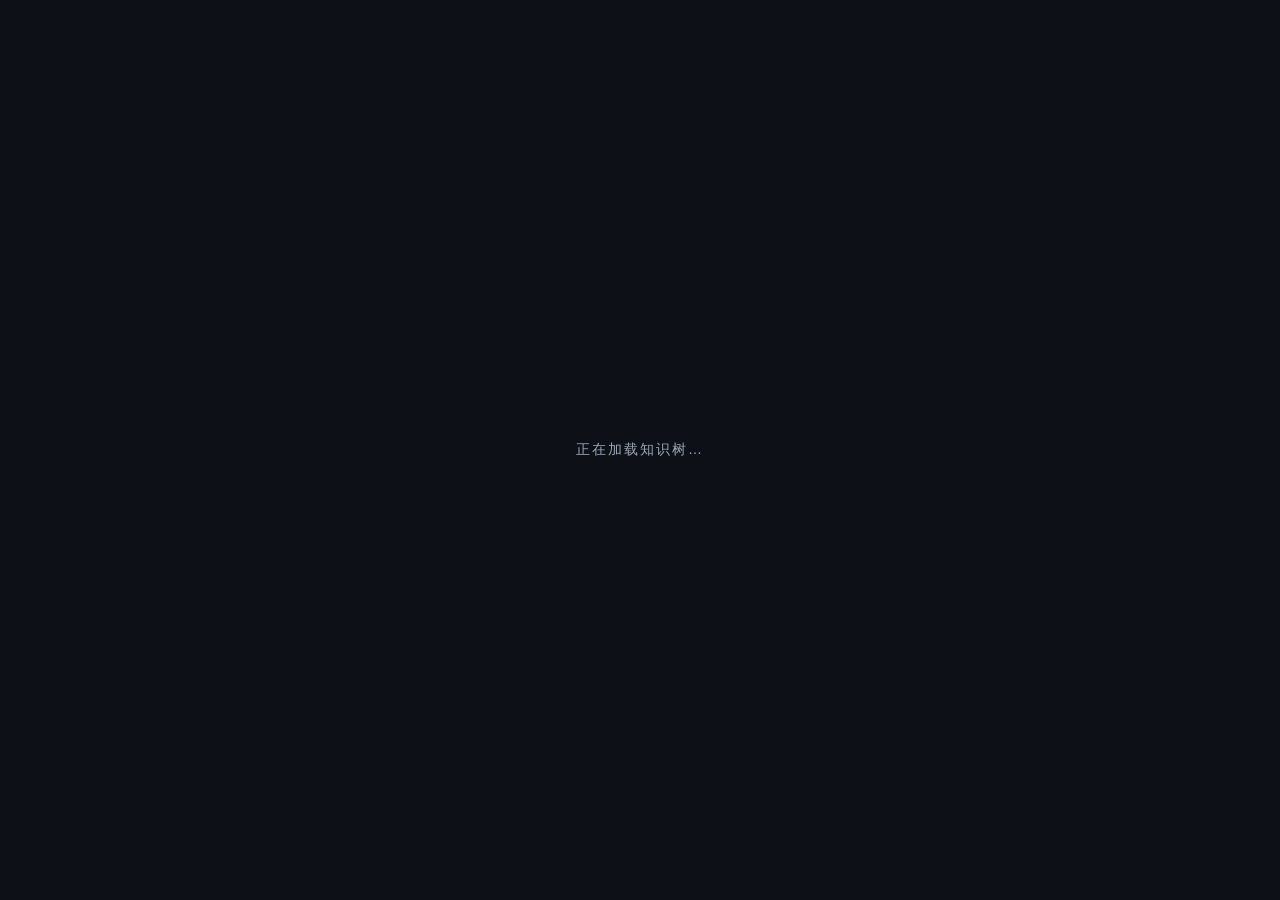
==== site/index.html @ bee18a73 "ui: user dropdown menu with logout inside" ====
<!DOCTYPE html>
<html lang="zh-CN">
<head>
  <meta charset="UTF-8">
  <meta name="viewport" content="width=device-width, initial-scale=1.0">
  <title>中文物理知识树</title>
  <link rel="stylesheet" href="css/style.css">
  <link rel="stylesheet" href="js/vendor/katex/katex.min.css">
</head>
<body>

  <!-- 顶部栏 -->
  <div id="topbar">
    <div class="brand">
      <div class="title" id="brand-title">中文物理知识树</div>
      <div class="subtitle" id="brand-subtitle">PHYSICS KNOWLEDGE GRAPH</div>
    </div>
    <div id="search-wrap">
      <input id="search-input" type="text" placeholder="搜索知识点（名称 / 别名 / 标签）…" autocomplete="off">
      <div id="search-results"></div>
    </div>
    <div class="actions">
      <button id="btn-global" class="btn active">3D 全局</button>
      <button id="btn-labels" class="btn active">标签</button>
      <button id="btn-tree" class="btn">我的路径</button>
      <button id="btn-domain-hl" class="btn">分类高亮</button>
      <label class="ctl"><span id="ctl-font-label">字号</span><input id="font-slider" type="range" min="10" max="50" step="1" value="15"></label>
      <label class="ctl hidden" id="spacing-ctl"><span id="ctl-spacing-label">间距</span><input id="spacing-slider" type="range" min="50" max="300" step="5" value="100"></label>
      <button id="btn-reset" class="btn hidden">重置布局</button>
      <button id="btn-legend" class="btn">领域图例</button>
      <button id="btn-lang" class="btn" title="Switch language / 切换语言">EN</button>
      <button id="btn-login" class="btn" style="display:none;">登录</button>
      <a id="user-link" class="btn" style="display:none;" href="javascript:void(0)"></a>
      <span id="stat"></span>

      <!-- 用户下拉菜单 -->
      <div id="user-dropdown" class="hidden">
        <div class="ud-head">
          <div class="ud-name" id="ud-name"></div>
          <div class="ud-hint">GitHub 用户</div>
        </div>
        <div class="ud-actions">
          <button id="btn-logout" class="btn">退出</button>
        </div>
      </div>
    </div>
  </div>

  <!-- 图容器 -->
  <div id="graph3d"></div>
  <div id="graph2d" class="hidden"></div>

  <!-- 2D 提示条 -->
  <div id="hint2d" class="hidden"></div>

  <!-- 领域图例 -->
  <div id="cloud-legend" class="hidden"></div>

  <!-- 分类高亮侧边栏（3D，可多选） -->
  <div id="domain-panel" class="hidden"></div>

  <!-- 树状学习图面板 -->
  <div id="tree-panel" class="hidden">
    <div id="tree-head">
      <span class="th-title" id="tree-title">我的学习路径</span>
      <div class="th-actions">
        <button id="tree-save-btn" class="btn" title="保存到森林">保存</button>
        <button id="tree-forest-btn" class="btn" title="载入已保存的学习树">已有路径</button>
        <button id="tree-clear" class="btn" title="清空">清空</button>
      </div>
    </div>
    <div id="tree-save-box" class="hidden">
      <input id="tree-name-input" type="text" placeholder="输入名称…">
      <button id="tree-save-confirm" class="btn">确认</button>
      <button id="tree-save-cancel" class="btn">取消</button>
    </div>
    <div id="tree-forest" class="hidden"></div>
    <div id="tree-list"></div>
    <div id="tree-empty">双击进入节点开始构建学习树</div>
  </div>
  <div id="tree-prompt" class="hidden"></div>

  <!-- 详情抽屉 -->
  <div id="detail" class="closed">
    <div id="detail-head">
      <div id="detail-title"></div>
      <div id="detail-sub"></div>
      <button id="detail-close" title="关闭">✕</button>
    </div>
    <div id="detail-scroll"></div>
  </div>

  <!-- 加载遮罩 -->
  <div id="loading">正在加载知识树…</div>

  <!-- 第三方库（本地化，离线可用） -->
  <script src="js/vendor/three.min.js"></script>
  <script src="js/vendor/three-timer-polyfill.js"></script>
  <script src="js/vendor/3d-force-graph.min.js"></script>
  <script src="js/vendor/force-graph.min.js"></script>
  <script src="js/vendor/marked.min.js"></script>
  <script src="js/vendor/katex.min.js"></script>
  <script src="js/vendor/auto-render.min.js"></script>

  <!-- 图数据（由 build.py 生成） -->
  <script src="data/graph.js"></script>

  <!-- 应用代码 -->
  <script src="js/i18n.js"></script>
  <script src="js/common.js"></script>
  <script src="js/auth.js"></script>
  <script src="js/resource-editor.js"></script>
  <script src="js/detail.js"></script>
  <script src="js/search.js"></script>
  <script src="js/tree.js"></script>
  <script src="js/app.js"></script>
</body>
</html>
---- site/css/style.css ----
:root {
  --bg: #0d1117;
  --bg-panel: rgba(22, 27, 34, 0.85);
  --bg-elev: rgba(33, 40, 50, 0.92);
  --fg: #e6edf3;
  --fg-dim: #9aa7b4;
  --accent: #58a6ff;
  --border: rgba(255, 255, 255, 0.08);
  --purple: #a371f7;
  --shadow: 0 8px 32px rgba(0, 0, 0, 0.45);
}

* { box-sizing: border-box; margin: 0; padding: 0; }

html, body {
  width: 100%;
  height: 100%;
  overflow: hidden;
  background: radial-gradient(ellipse at 50% 40%, #131a26 0%, var(--bg) 70%);
  color: var(--fg);
  font-family: "Microsoft YaHei", "PingFang SC", "Noto Sans SC", sans-serif;
}

.hidden { display: none !important; }

/* ---------------- 顶部栏 ---------------- */
#topbar {
  position: fixed;
  top: 0; left: 0; right: 0;
  height: 52px;
  z-index: 40;
  display: flex;
  align-items: center;
  gap: 14px;
  padding: 0 16px;
  background: linear-gradient(180deg, rgba(13,17,23,0.92), rgba(13,17,23,0.55));
  border-bottom: 1px solid var(--border);
  backdrop-filter: blur(8px);
}
.brand { display: flex; flex-direction: column; line-height: 1.1; min-width: 150px; }
.brand .title { font-size: 18px; font-weight: 700; letter-spacing: 1px; }
.brand .subtitle { font-size: 11px; color: var(--fg-dim); letter-spacing: 2px; }

#search-wrap { position: relative; flex: 1; max-width: 480px; }
#search-input {
  width: 100%;
  height: 32px;
  padding: 0 14px;
  border-radius: 16px;
  border: 1px solid var(--border);
  background: rgba(255,255,255,0.06);
  color: var(--fg);
  font-size: 14px;
  outline: none;
  transition: border-color .15s, box-shadow .15s;
}
#search-input:focus {
  border-color: var(--accent);
  box-shadow: 0 0 0 3px rgba(88,166,255,0.15);
}
#search-input::placeholder { color: var(--fg-dim); }
#search-results {
  position: absolute;
  top: 38px; left: 0; right: 0;
  max-height: 380px;
  overflow-y: auto;
  border-radius: 10px;
  background: var(--bg-elev);
  box-shadow: var(--shadow);
  border: 1px solid var(--border);
  z-index: 50;
}
.sr-item {
  padding: 9px 14px;
  cursor: pointer;
  display: flex;
  align-items: center;
  gap: 10px;
  border-bottom: 1px solid rgba(255,255,255,0.04);
}
.sr-item:hover, .sr-item.active { background: rgba(88,166,255,0.12); }
.sr-dot { width: 9px; height: 9px; border-radius: 50%; flex: none; }
.sr-name { font-size: 14px; }
.sr-meta { font-size: 12px; color: var(--fg-dim); margin-left: auto; white-space: nowrap; }
.sr-empty { padding: 12px 14px; color: var(--fg-dim); font-size: 13px; }

.actions { display: flex; align-items: center; gap: 8px; margin-left: auto; }
.btn {
  height: 30px;
  padding: 0 12px;
  border-radius: 8px;
  border: 1px solid var(--border);
  background: rgba(255,255,255,0.05);
  color: var(--fg);
  font-size: 13px;
  cursor: pointer;
  transition: background .15s, border-color .15s;
  white-space: nowrap;
}
.btn:hover { background: rgba(255,255,255,0.12); }
.btn.active {
  background: rgba(88,166,255,0.18);
  border-color: var(--accent);
  color: var(--accent);
}
#stat { font-size: 12px; color: var(--fg-dim); white-space: nowrap; }

/* 紧凑控件（字号/间距滑杆） */
.ctl {
  display: inline-flex;
  align-items: center;
  gap: 6px;
  font-size: 12px;
  color: var(--fg-dim);
  white-space: nowrap;
}
.ctl input[type="range"] {
  -webkit-appearance: none;
  appearance: none;
  width: 92px;
  height: 4px;
  border-radius: 2px;
  background: rgba(255,255,255,0.18);
  outline: none;
  cursor: pointer;
}
.ctl input[type="range"]::-webkit-slider-thumb {
  -webkit-appearance: none;
  appearance: none;
  width: 14px;
  height: 14px;
  border-radius: 50%;
  background: var(--accent);
  border: 2px solid #fff;
  cursor: pointer;
}
.ctl input[type="range"]::-moz-range-thumb {
  width: 12px;
  height: 12px;
  border-radius: 50%;
  background: var(--accent);
  border: 2px solid #fff;
  cursor: pointer;
}

/* ---------------- 图容器 ---------------- */
#graph3d, #graph2d {
  position: fixed;
  top: 52px; left: 0; right: 0; bottom: 0;
  z-index: 10;
}
#graph2d { z-index: 12; right: 440px; }  /* 2D 模式下详情面板常驻右侧，画布避开面板以免节点被遮挡而无法点击 */

/* 2D 顶部提示条 */
#hint2d {
  position: fixed;
  top: 64px; left: calc((100% - 440px) / 2);
  transform: translateX(-50%);
  z-index: 30;
  padding: 6px 14px;
  border-radius: 20px;
  background: rgba(22,27,34,0.8);
  border: 1px solid var(--border);
  font-size: 13px;
  color: var(--fg-dim);
  pointer-events: none;
  backdrop-filter: blur(6px);
}

/* ---------------- 领域图例 ---------------- */
#cloud-legend {
  position: fixed;
  top: 64px; right: 16px;
  z-index: 35;
  width: 220px;
  max-height: 70vh;
  overflow-y: auto;
  padding: 12px;
  border-radius: 12px;
  background: var(--bg-elev);
  border: 1px solid var(--border);
  box-shadow: var(--shadow);
}
#cloud-legend .lg-title { font-size: 13px; font-weight: 700; margin-bottom: 8px; color: var(--fg-dim); letter-spacing: 1px; }
.lg-item {
  display: flex;
  align-items: center;
  gap: 8px;
  padding: 5px 6px;
  border-radius: 6px;
  cursor: pointer;
  font-size: 13px;
  user-select: none;
}
.lg-item:hover { background: rgba(255,255,255,0.06); }
.lg-item.off { opacity: 0.35; }
.lg-swatch { width: 12px; height: 12px; border-radius: 3px; flex: none; }
.lg-count { margin-left: auto; color: var(--fg-dim); font-size: 12px; }
.lg-tip { font-size: 11px; color: var(--fg-dim); margin-top: 8px; line-height: 1.5; }

/* ---------------- 分类高亮侧边栏（3D，多选） ---------------- */
#domain-panel {
  position: fixed;
  top: 64px; right: 16px;
  z-index: 35;
  width: 260px;
  max-height: 70vh;
  overflow-y: auto;
  padding: 12px;
  border-radius: 12px;
  background: var(--bg-elev);
  border: 1px solid var(--border);
  box-shadow: var(--shadow);
}
.dp-head {
  display: flex;
  align-items: center;
  justify-content: space-between;
  gap: 8px;
  margin-bottom: 8px;
}
.dp-actions { display: flex; gap: 6px; }
.dp-btn { height: 22px; padding: 0 8px; font-size: 11px; }
.dp-item {
  display: flex;
  align-items: center;
  gap: 8px;
  padding: 4px 6px;
  border-radius: 6px;
  cursor: pointer;
  font-size: 13px;
  user-select: none;
}
.dp-item:hover { background: rgba(255,255,255,0.06); }
.dp-item input { accent-color: #58a6ff; cursor: pointer; flex: none; }
.dp-name { overflow: hidden; text-overflow: ellipsis; white-space: nowrap; }
/* 分类高亮激活时按钮常亮提示 */
#btn-domain-hl.on { border-color: #58a6ff; color: #b5dcff; }

/* ---------------- 详情抽屉 ---------------- */
#detail {
  position: fixed;
  top: 52px; right: 0; bottom: 0;
  width: 440px;
  max-width: 92vw;
  z-index: 45;
  background: var(--bg-panel);
  border-left: 1px solid var(--border);
  box-shadow: var(--shadow);
  backdrop-filter: blur(10px);
  display: flex;
  flex-direction: column;
  transform: translateX(0);
  transition: transform .25s ease;
}
#detail.closed { transform: translateX(105%); }

#detail-head {
  flex: none;
  padding: 14px 18px 10px;
  border-bottom: 1px solid var(--border);
  position: relative;
}
#detail-title { font-size: 20px; font-weight: 700; line-height: 1.3; padding-right: 40px; }
#detail-title .en { font-size: 13px; color: var(--fg-dim); font-weight: 400; margin-left: 8px; }
#detail-sub { margin-top: 6px; display: flex; align-items: center; gap: 8px; flex-wrap: wrap; }
.badge-domain {
  font-size: 12px;
  padding: 2px 10px;
  border-radius: 12px;
  color: #fff;
}
.alias-list { font-size: 12px; color: var(--fg-dim); }
#detail-close {
  position: absolute;
  top: 12px; right: 12px;
  width: 28px; height: 28px;
  border-radius: 50%;
  border: 1px solid var(--border);
  background: transparent;
  color: var(--fg-dim);
  font-size: 14px;
  cursor: pointer;
}
#detail-close:hover { background: rgba(255,255,255,0.1); color: var(--fg); }

#detail-scroll {
  flex: 1;
  overflow-y: auto;
  padding: 4px 18px 20px;
}

/* 正文 */
.sec-body { margin: 10px 0; }
.sec-body h1, .sec-body h2, .sec-body h3 { margin: 14px 0 6px; font-size: 16px; color: var(--fg); }
.sec-body h1 { font-size: 18px; }
.sec-body h2 { font-size: 16px; border-bottom: 1px solid var(--border); padding-bottom: 4px; }
.sec-body h3 { font-size: 14px; color: var(--accent); }
.sec-body p { font-size: 14px; line-height: 1.85; margin: 6px 0; color: #dbe4ee; }
.sec-body ul, .sec-body ol { margin: 6px 0 6px 22px; font-size: 14px; line-height: 1.8; color: #dbe4ee; }
.sec-body li { margin: 3px 0; }
.sec-body blockquote { margin: 8px 0; padding: 8px 12px; border-left: 3px solid var(--accent); background: rgba(255,255,255,0.04); font-size: 14px; color: var(--fg-dim); }
.sec-body code { background: rgba(255,255,255,0.08); padding: 1px 5px; border-radius: 4px; font-size: 14px; font-family: Consolas, monospace; }
.sec-body pre { background: rgba(255,255,255,0.05); padding: 10px; border-radius: 8px; overflow-x: auto; margin: 8px 0; }
.sec-body pre code { background: none; padding: 0; }
.sec-body table { border-collapse: collapse; margin: 8px 0; font-size: 14px; }
.sec-body th, .sec-body td { border: 1px solid var(--border); padding: 5px 10px; }
.sec-body strong { color: #fff; }
.jump-link {
  color: var(--accent);
  text-decoration: none;
  border-bottom: 1px dashed rgba(88,166,255,0.5);
  cursor: pointer;
}
.jump-link:hover { color: #79c0ff; }

/* 相关节点区块 */
.sec-links { margin: 14px 0 8px; padding-top: 12px; border-top: 1px solid var(--border); }
.sec-links .lbl { font-size: 16px; font-weight: 700; letter-spacing: 1px; margin: 14px 0 8px; color: var(--fg); }
.link-card {
  display: flex;
  align-items: center;
  gap: 10px;
  padding: 8px 10px;
  margin: 6px 0;
  border-radius: 8px;
  background: rgba(255,255,255,0.04);
  border: 1px solid rgba(255,255,255,0.05);
  cursor: pointer;
  transition: background .15s, border-color .15s;
}
.link-card:hover { background: rgba(88,166,255,0.1); border-color: rgba(88,166,255,0.35); }
.link-card .nm { font-size: 14px; color: var(--fg); }
.link-card .wtag {
  font-size: 14px;
  color: var(--accent);
  border: 1px solid rgba(88,166,255,0.4);
  border-radius: 8px;
  padding: 0 6px;
  flex: none;
}
.link-card .note { font-size: 14px; color: var(--fg-dim); margin-top: 2px; }
.link-card .arrow { margin-left: auto; color: var(--fg-dim); font-size: 14px; }
.link-card.soft { opacity: 0.75; border-style: dashed; }
.link-card.prereq { border-color: rgba(88,166,255,0.30); }
.link-card.prereq .nm { color: var(--accent); }
.link-card .wtag.rel { color: var(--fg-dim); border-color: var(--border); }

.sec-foot {
  margin: 18px 0 8px;
  padding-top: 12px;
  border-top: 1px solid var(--border);
  font-size: 14px;
  color: var(--fg-dim);
  line-height: 1.8;
}

/* ---------------- 树状学习图面板 ---------------- */
#tree-panel {
  position: fixed;
  top: 52px; left: 0; bottom: 0;
  width: 280px;
  z-index: 20;
  display: flex;
  flex-direction: column;
  background: var(--bg-panel);
  border-right: 1px solid var(--border);
  box-shadow: var(--shadow);
  backdrop-filter: blur(10px);
}
#tree-head {
  flex: none;
  display: flex;
  align-items: center;
  justify-content: space-between;
  padding: 10px 12px;
  border-bottom: 1px solid var(--border);
}
#tree-head .th-title { font-size: 13px; font-weight: 700; letter-spacing: 1px; }
#tree-head .th-actions { display: flex; gap: 4px; }
#tree-head .btn { height: 24px; padding: 0 8px; font-size: 11px; }

/* 保存输入框 */
#tree-save-box {
  flex: none;
  display: flex;
  gap: 6px;
  padding: 8px 12px;
  border-bottom: 1px solid var(--border);
  background: rgba(0,0,0,0.18);
}
#tree-save-box input {
  flex: 1;
  min-width: 0;
  height: 26px;
  padding: 0 8px;
  border-radius: 6px;
  border: 1px solid var(--border);
  background: rgba(255,255,255,0.08);
  color: var(--fg);
  font-size: 12px;
  outline: none;
}
#tree-save-box input:focus { border-color: var(--accent); }
#tree-save-box .btn { height: 26px; padding: 0 8px; font-size: 11px; }

/* 森林下拉 */
#tree-forest {
  flex: none;
  max-height: 200px;
  overflow-y: auto;
  border-bottom: 1px solid var(--border);
  background: var(--bg-elev);
}
.ff-empty { padding: 12px 14px; font-size: 12px; color: var(--fg-dim); }
.ff-item {
  display: flex;
  align-items: center;
  gap: 8px;
  padding: 8px 12px;
  font-size: 12px;
  cursor: pointer;
  border-bottom: 1px solid rgba(255,255,255,0.04);
}
.ff-item:hover { background: rgba(88,166,255,0.1); }
.ff-name { flex: 1; overflow: hidden; text-overflow: ellipsis; white-space: nowrap; color: var(--fg); }
.ff-meta { color: var(--fg-dim); font-size: 11px; white-space: nowrap; }
.ff-del {
  flex: none;
  width: 18px; height: 18px;
  border: none; border-radius: 4px;
  background: transparent; color: var(--fg-dim);
  font-size: 13px; line-height: 1; cursor: pointer;
}
.ff-del:hover { background: rgba(255,255,255,0.14); color: #fff; }

#tree-list { flex: 1; overflow-y: auto; padding: 6px 0 12px; }
#tree-empty {
  padding: 18px 14px;
  font-size: 12px;
  color: var(--fg-dim);
  line-height: 1.7;
}

.tree-item {
  display: flex;
  align-items: center;
  gap: 5px;
  height: 30px;
  padding: 0 10px 0 0;
  font-size: 13px;
  color: var(--fg);
  cursor: pointer;
  user-select: none;
  white-space: nowrap;
}
.tree-item:hover { background: rgba(255,255,255,0.06); }
.tree-item.dragging { opacity: 0.4; }
.tree-item.drop-target { background: rgba(88,166,255,0.18); outline: 1px dashed var(--accent); outline-offset: -1px; }
.tree-item.current { background: rgba(88,166,255,0.14); }
.tree-item.current .ti-name { color: var(--accent); font-weight: 700; }
.tree-item.root .ti-name { color: #fff; font-weight: 700; }
.tree-item.weak, .tree-item.hyper { opacity: 0.55; }
.tree-item.weak:hover, .tree-item.hyper:hover { opacity: 0.8; }

.ti-indent { flex: none; height: 1px; }
.ti-toggle { flex: none; width: 16px; text-align: center; color: var(--fg-dim); font-size: 11px; }
.ti-toggle.leaf { visibility: hidden; }
.ti-dot { flex: none; width: 9px; height: 9px; border-radius: 50%; }
.ti-name { flex: 1; overflow: hidden; text-overflow: ellipsis; }
.ti-actions { flex: none; display: none; gap: 2px; }
.tree-item:hover .ti-actions { display: flex; }
.ti-btn {
  width: 18px; height: 18px;
  border: none; border-radius: 4px;
  background: transparent; color: var(--fg-dim);
  font-size: 12px; line-height: 1; cursor: pointer;
}
.ti-btn:hover { background: rgba(255,255,255,0.14); color: #fff; }

/* 建新根询问弹窗 */
#tree-prompt {
  position: fixed;
  top: 80px; left: 50%;
  transform: translateX(-50%);
  z-index: 220;
  width: 340px;
  max-width: 92vw;
  padding: 14px 16px;
  border-radius: 12px;
  background: var(--bg-elev);
  border: 1px solid var(--border);
  box-shadow: var(--shadow);
}
#tree-prompt .tp-text { font-size: 13px; line-height: 1.7; margin-bottom: 10px; }
#tree-prompt .tp-btns { display: flex; gap: 8px; justify-content: flex-end; }

/* ---------------- 加载遮罩 ---------------- */
#loading {
  position: fixed;
  inset: 0;
  z-index: 100;
  display: flex;
  align-items: center;
  justify-content: center;
  background: var(--bg);
  color: var(--fg-dim);
  font-size: 14px;
  letter-spacing: 2px;
  transition: opacity .4s;
}
#loading.fade { opacity: 0; pointer-events: none; }

/* ---------------- 滚动条 ---------------- */
::-webkit-scrollbar { width: 8px; height: 8px; }
::-webkit-scrollbar-thumb { background: rgba(255,255,255,0.14); border-radius: 4px; }
::-webkit-scrollbar-thumb:hover { background: rgba(255,255,255,0.24); }
::-webkit-scrollbar-track { background: transparent; }

/* ---------------- KaTeX 微调 ---------------- */
.katex { font-size: 1.12em; }
.katex-display { margin: 10px 0; overflow-x: auto; overflow-y: hidden; padding: 4px 0; }

/* ---------------- 推荐资料 ---------------- */
.sec-resources { margin-top: 14px; padding-top: 12px; border-top: 1px solid var(--border); }
.sec-resources .lbl { font-size: 16px; font-weight: 700; color: var(--fg); margin-bottom: 8px; text-transform: uppercase; letter-spacing: 0.5px; }
.res-group { margin-bottom: 10px; }
.res-group-title { font-size: 14px; color: var(--fg-dim); margin-bottom: 4px; font-weight: 700; }
.res-item { margin: 4px 0; font-size: 14px; line-height: 1.5; }
.res-link { color: var(--accent); text-decoration: none; word-break: break-all; }
.res-link:hover { text-decoration: underline; }
.res-note { color: var(--fg-dim); font-size: 14px; margin-left: 6px; }

/* ---------------- 用户下拉菜单 ---------------- */
#user-dropdown {
  position: absolute;
  top: 44px;
  right: 8px;
  background: var(--bg-card);
  border: 1px solid var(--border);
  border-radius: 10px;
  box-shadow: 0 12px 40px rgba(0,0,0,0.4);
  min-width: 180px;
  padding: 12px 14px;
  z-index: 2000;
}
#user-dropdown.hidden { display: none; }
.ud-head { margin-bottom: 10px; padding-bottom: 10px; border-bottom: 1px solid var(--border); }
.ud-name { font-size: 15px; font-weight: 700; color: var(--fg); word-break: break-all; }
.ud-hint { font-size: 12px; color: var(--fg-dim); margin-top: 2px; }
.ud-actions { display: flex; justify-content: flex-end; }
.ud-actions .btn {
  font-size: 13px;
  padding: 5px 14px;
  background: rgba(88,166,255,0.12);
  color: var(--accent);
  border: 1px solid rgba(88,166,255,0.35);
}
.ud-actions .btn:hover { background: rgba(88,166,255,0.25); }

@media (max-width: 720px) {
  .brand .subtitle { display: none; }
  .brand { min-width: 90px; }
  #stat { display: none; }
  #detail { width: 100vw; max-width: 100vw; }
  #graph2d { right: 0; }
  #hint2d { left: 50%; }
  #tree-panel { width: 100vw; }
}
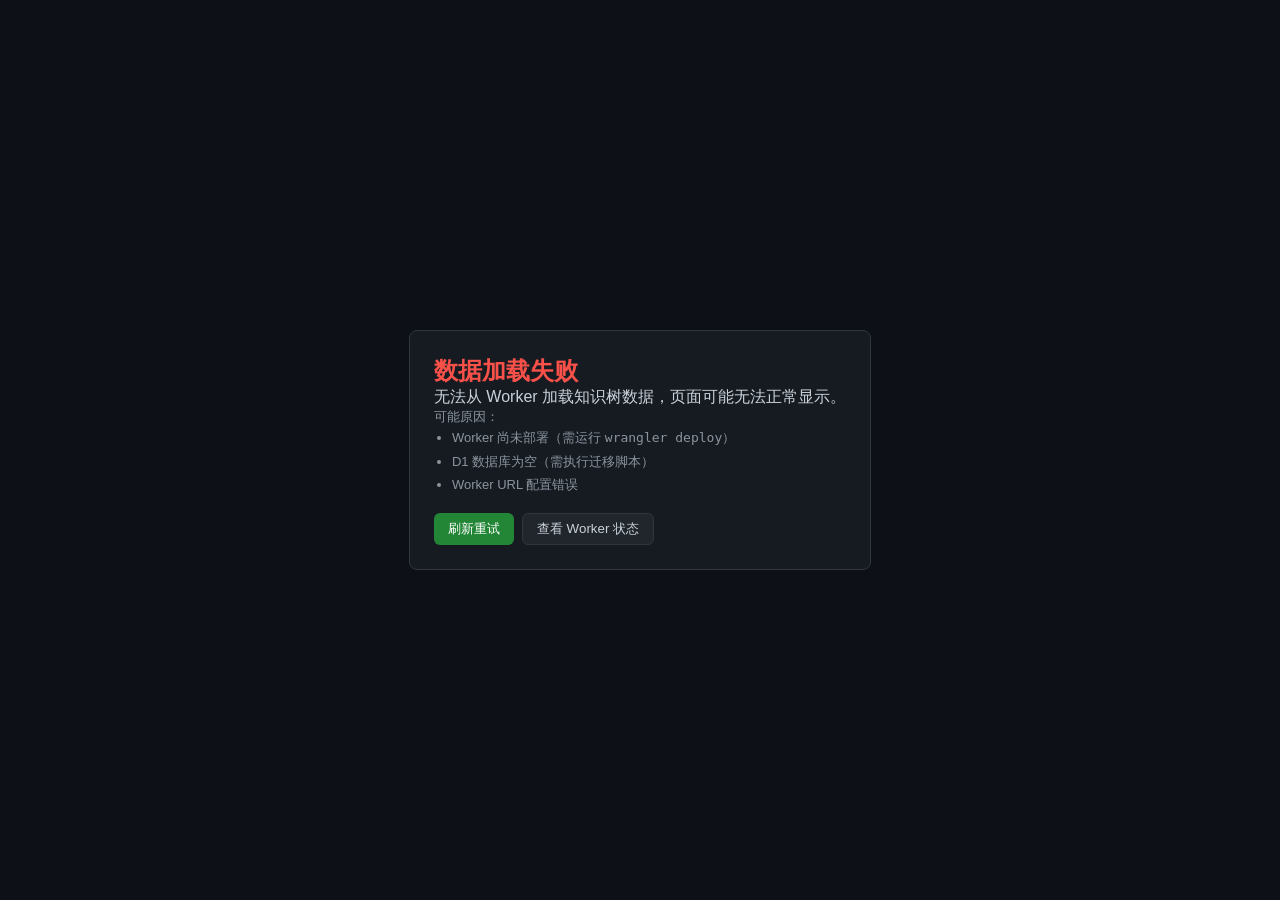
==== commit cb7f171d: "worker error handling" ====
--- a/site/index.html
+++ b/site/index.html
@@ -4,7 +4,7 @@
   <meta charset="UTF-8">
   <meta name="viewport" content="width=device-width, initial-scale=1.0">
   <title>中文物理知识树</title>
-  <link rel="stylesheet" href="css/style.css">
+  <link rel="stylesheet" href="css/style.css?v=6">
   <link rel="stylesheet" href="js/vendor/katex/katex.min.css">
 </head>
 <body>
@@ -40,6 +40,7 @@
           <div class="ud-hint">GitHub 用户</div>
         </div>
         <div class="ud-actions">
+          <button id="btn-user-center" class="btn" style="display:none;">用户中心</button>
           <button id="btn-logout" class="btn">退出</button>
         </div>
       </div>
@@ -102,17 +103,32 @@
   <script src="js/vendor/katex.min.js"></script>
   <script src="js/vendor/auto-render.min.js"></script>
 
-  <!-- 图数据（由 build.py 生成） -->
-  <script src="data/graph.js"></script>
+  <!-- 图数据（由 Worker 实时构建） -->
+  <script src="https://pkt-oauth.pkt-oauth.workers.dev/api/graph.js" onerror="window._graphLoadFailed=true"></script>
+  <script>
+    if (!window.PHYSICS_GRAPH) {
+      window._graphLoadFailed = true;
+      // 兜底：给一个空结构，避免后面 JS 全部崩溃
+      window.PHYSICS_GRAPH = { meta: { domains: {} }, nodes: [], links: [], search: [] };
+    }
+    if (window._graphLoadFailed) {
+      document.addEventListener('DOMContentLoaded', function() {
+        var el = document.createElement('div');
+        el.innerHTML = '<div style="position:fixed;top:0;left:0;right:0;bottom:0;background:#0d1117;z-index:99999;display:flex;align-items:center;justify-content:center;color:#c9d1d9;font-family:sans-serif;"><div style="max-width:480px;padding:24px;border:1px solid #30363d;border-radius:8px;background:#161b22;"><h2 style="color:#f85149;margin-top:0;">数据加载失败</h2><p>无法从 Worker 加载知识树数据，页面可能无法正常显示。</p><p style="color:#8b949e;font-size:13px;">可能原因：</p><ul style="color:#8b949e;font-size:13px;padding-left:18px;line-height:1.8;"><li>Worker 尚未部署（需运行 <code>wrangler deploy</code>）</li><li>D1 数据库为空（需执行迁移脚本）</li><li>Worker URL 配置错误</li></ul><div style="margin-top:16px;display:flex;gap:8px;"><button onclick="location.reload()" style="padding:6px 14px;background:#238636;color:#fff;border:none;border-radius:6px;cursor:pointer;">刷新重试</button><button onclick="window.location.href=\'https://pkt-oauth.pkt-oauth.workers.dev/api/graph\'" style="padding:6px 14px;background:#21262d;color:#c9d1d9;border:1px solid #30363d;border-radius:6px;cursor:pointer;">查看 Worker 状态</button></div></div></div>';
+        document.body.appendChild(el.firstChild);
+      });
+    }
+  </script>
 
   <!-- 应用代码 -->
-  <script src="js/i18n.js"></script>
-  <script src="js/common.js"></script>
-  <script src="js/auth.js"></script>
-  <script src="js/resource-editor.js"></script>
-  <script src="js/detail.js"></script>
-  <script src="js/search.js"></script>
-  <script src="js/tree.js"></script>
-  <script src="js/app.js"></script>
+  <script src="js/i18n.js?v=6"></script>
+  <script src="js/common.js?v=6"></script>
+  <script src="js/auth.js?v=6"></script>
+  <script src="js/resource-editor.js?v=6"></script>
+  <script src="js/admin.js?v=6"></script>
+  <script src="js/detail.js?v=6"></script>
+  <script src="js/search.js?v=6"></script>
+  <script src="js/tree.js?v=6"></script>
+  <script src="js/app.js?v=6"></script>
 </body>
 </html>
--- a/site/css/style.css
+++ b/site/css/style.css
@@ -84,7 +84,7 @@
 .sr-meta { font-size: 12px; color: var(--fg-dim); margin-left: auto; white-space: nowrap; }
 .sr-empty { padding: 12px 14px; color: var(--fg-dim); font-size: 13px; }
 
-.actions { display: flex; align-items: center; gap: 8px; margin-left: auto; }
+.actions { display: flex; align-items: center; gap: 8px; margin-left: auto; position: relative; }
 .btn {
   height: 30px;
   padding: 0 12px;
@@ -304,6 +304,7 @@
 .sec-body pre { background: rgba(255,255,255,0.05); padding: 10px; border-radius: 8px; overflow-x: auto; margin: 8px 0; }
 .sec-body pre code { background: none; padding: 0; }
 .sec-body table { border-collapse: collapse; margin: 8px 0; font-size: 14px; }
+.sec-body { border-bottom: 1px solid var(--border); padding-bottom: 12px; }
 .sec-body th, .sec-body td { border: 1px solid var(--border); padding: 5px 10px; }
 .sec-body strong { color: #fff; }
 .jump-link {
@@ -316,7 +317,7 @@
 
 /* 相关节点区块 */
 .sec-links { margin: 14px 0 8px; padding-top: 12px; border-top: 1px solid var(--border); }
-.sec-links .lbl { font-size: 16px; font-weight: 700; letter-spacing: 1px; margin: 14px 0 8px; color: var(--fg); }
+.sec-links .lbl { font-size: 16px; font-weight: 700; letter-spacing: 1px; margin: 0 0 8px; color: var(--fg); }
 .link-card {
   display: flex;
   align-items: center;
@@ -534,8 +535,8 @@
 /* ---------------- 用户下拉菜单 ---------------- */
 #user-dropdown {
   position: absolute;
-  top: 44px;
-  right: 8px;
+  top: calc(100% + 6px);
+  right: 0;
   background: var(--bg-card);
   border: 1px solid var(--border);
   border-radius: 10px;
@@ -557,6 +558,110 @@
   border: 1px solid rgba(88,166,255,0.35);
 }
 .ud-actions .btn:hover { background: rgba(88,166,255,0.25); }
+
+/* ---------------- 用户中心页面 ---------------- */
+body.user-page { overflow: auto; }
+.user-container {
+  max-width: 720px;
+  margin: 72px auto 40px;
+  padding: 0 16px;
+}
+.user-card {
+  display: flex;
+  align-items: center;
+  gap: 16px;
+  background: var(--bg-card);
+  border: 1px solid var(--border);
+  border-radius: 12px;
+  padding: 20px;
+  margin-bottom: 20px;
+}
+.user-avatar {
+  width: 64px;
+  height: 64px;
+  border-radius: 50%;
+  border: 2px solid var(--border);
+  flex: none;
+}
+.user-name { font-size: 18px; font-weight: 700; color: var(--fg); }
+.user-login { font-size: 14px; color: var(--fg-dim); margin-top: 2px; }
+.user-badges { margin-top: 8px; }
+.badge {
+  display: inline-block;
+  font-size: 12px;
+  padding: 2px 10px;
+  border-radius: 999px;
+  font-weight: 600;
+}
+.badge.admin { background: rgba(34,197,94,0.15); color: #22c55e; border: 1px solid rgba(34,197,94,0.35); }
+.badge.user  { background: rgba(88,166,255,0.12); color: var(--accent); border: 1px solid rgba(88,166,255,0.35); }
+.user-section {
+  background: var(--bg-card);
+  border: 1px solid var(--border);
+  border-radius: 12px;
+  padding: 20px;
+  margin-bottom: 16px;
+}
+.user-sec-title {
+  font-size: 15px;
+  font-weight: 700;
+  color: var(--fg);
+  margin-bottom: 12px;
+}
+.user-textarea {
+  width: 100%;
+  min-height: 100px;
+  padding: 10px;
+  border: 1px solid var(--border);
+  border-radius: 8px;
+  background: var(--bg);
+  color: var(--fg);
+  font-size: 14px;
+  resize: vertical;
+  box-sizing: border-box;
+  font-family: inherit;
+}
+.user-actions-row {
+  display: flex;
+  justify-content: flex-end;
+  margin-top: 12px;
+}
+.user-status {
+  margin-top: 8px;
+  font-size: 13px;
+  color: var(--fg-dim);
+  min-height: 18px;
+}
+.user-hint-text {
+  font-size: 14px;
+  color: var(--fg-dim);
+  text-align: center;
+  padding: 20px 0;
+}
+.user-select, .user-input {
+  width: 100%;
+  padding: 10px;
+  border: 1px solid var(--border);
+  border-radius: 8px;
+  background: var(--bg);
+  color: var(--fg);
+  font-size: 14px;
+  box-sizing: border-box;
+  font-family: inherit;
+}
+.user-select { margin-bottom: 10px; }
+.user-input { margin-bottom: 0; }
+.admin-subsec { margin-top: 16px; }
+.admin-sub-title {
+  font-size: 13px;
+  font-weight: 700;
+  color: var(--fg-dim);
+  text-transform: uppercase;
+  letter-spacing: 0.5px;
+  margin-bottom: 6px;
+}
+.admin-app-item { padding: 10px 0; border-bottom: 1px solid var(--border); }
+.admin-app-item:last-child { border-bottom: none; }
 
 @media (max-width: 720px) {
   .brand .subtitle { display: none; }
